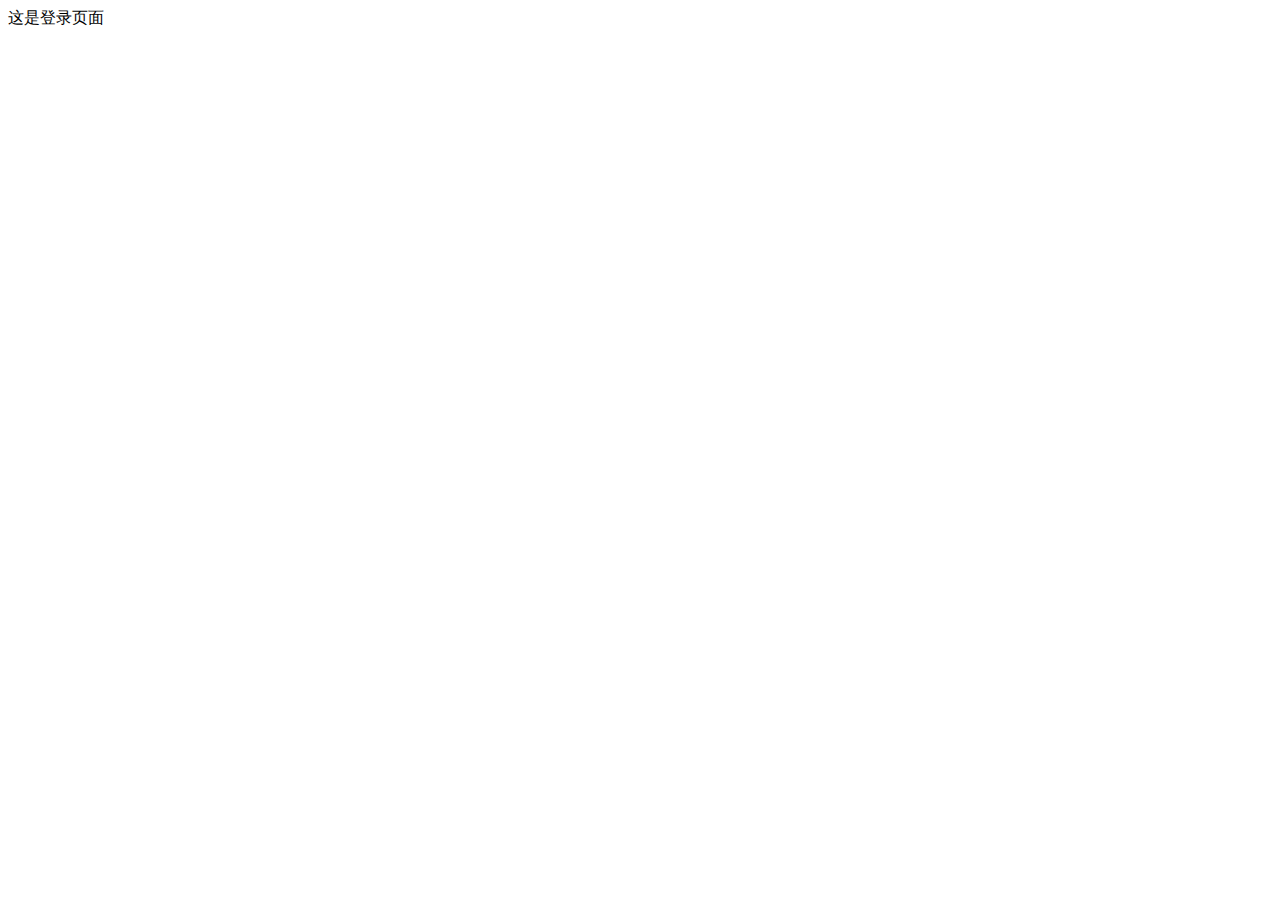
==== public/admin/login.html @ e6982929 "乐淘的第一版1.0" ====
<!DOCTYPE html>
<html lang="en">
<head>
    <meta charset="UTF-8">
    <meta name="viewport" content="width=device-width, user-scalable=no, initial-scale=1.0, maximum-scale=1.0, minimum-scale=1.0">
    <meta http-equiv="X-UA-Compatible" content="ie=edge">
    <title>自己写的网页登录端</title>
</head>
<body>
    这是登录页面
</body>
</html>
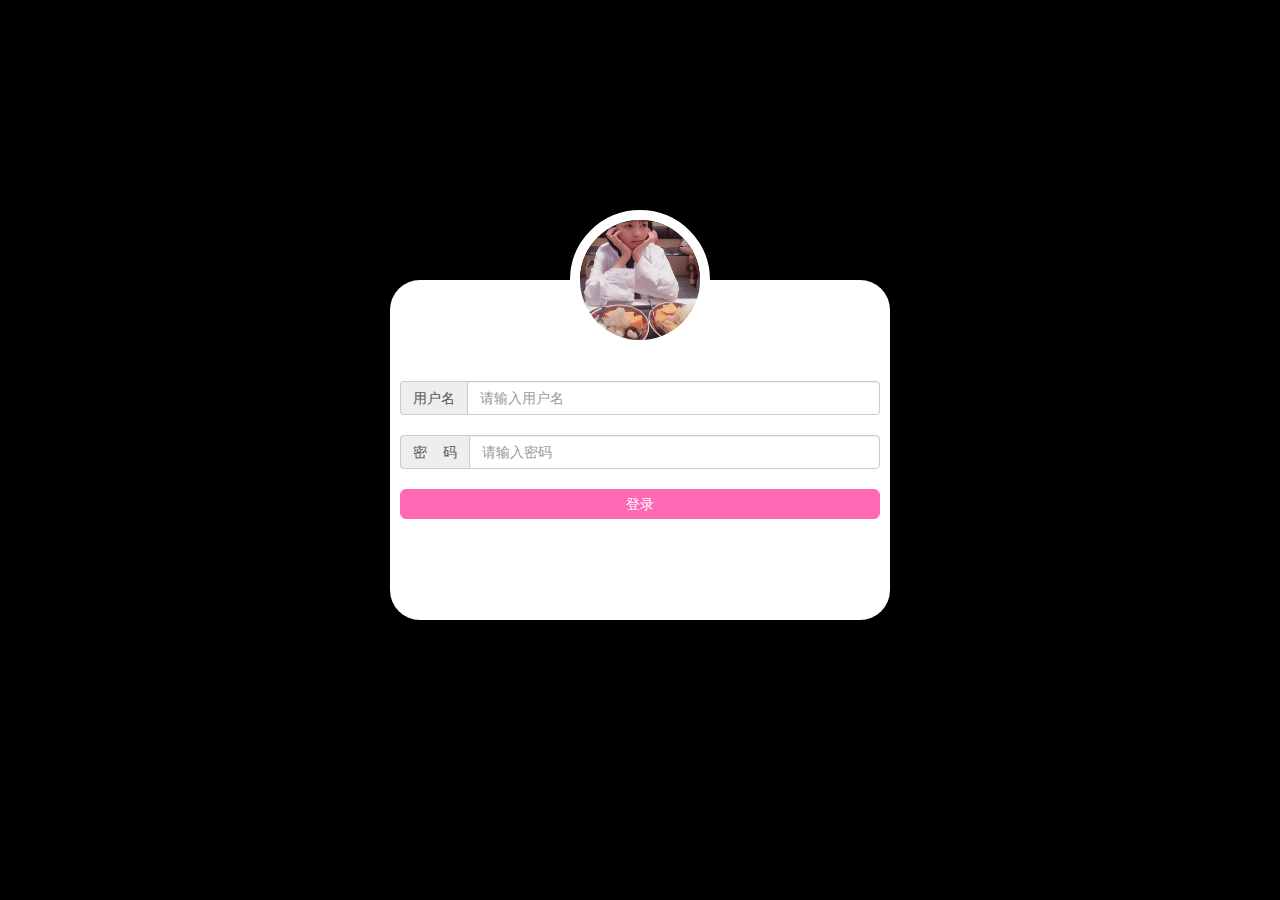
==== commit 8aa40e28: "乐淘项目整体完成" ====
--- a/public/admin/login.html
+++ b/public/admin/login.html
@@ -1,12 +1,40 @@
 <!DOCTYPE html>
 <html lang="en">
+
 <head>
     <meta charset="UTF-8">
     <meta name="viewport" content="width=device-width, user-scalable=no, initial-scale=1.0, maximum-scale=1.0, minimum-scale=1.0">
     <meta http-equiv="X-UA-Compatible" content="ie=edge">
     <title>自己写的网页登录端</title>
+    <link rel="stylesheet" href="./lib/bootstrap/css/bootstrap.min.css">
+    <link rel="stylesheet" href="./lib/font-awesome/css/font-awesome.min.css">
+    <link rel="stylesheet" href="./less/login.css">
 </head>
+
 <body>
-    这是登录页面
+
+    <form class="form">
+        <img src="./images/25.png" alt="">
+        <div class="input-group">
+            <span class="input-group-addon" id="sizing-addon2">用户名</span>
+            <input type="text" class="form-control username" placeholder="请输入用户名" aria-describedby="sizing-addon2">
+        </div>
+        <div class="input-group password1">
+            <span class="input-group-addon" id="sizing-addon2">密&nbsp;&nbsp;&nbsp;&nbsp;码</span>
+            <input type="password" class="form-control password" placeholder="请输入密码" aria-describedby="sizing-addon2">
+        </div>
+        <button type="button" class="btn btn-lg btn-block btn-login">登录</button>
+    </form>
+
+
+
+
+
+    <!-- 依赖jquery,要先引入jquery -->
+    <script src="./lib/jquery/jquery.min.js"></script>
+    <script src="./lib/bootstrap/js/bootstrap.js"></script>
+    <script src="./lib/artTemplate/template-web.js"></script>
+    <script src="./js/login.js"></script>
 </body>
+
 </html>--- a/public/admin/less/login.css
+++ b/public/admin/less/login.css
@@ -0,0 +1,40 @@
+body {
+  background-color: #000;
+}
+.form {
+  width: 500px;
+  height: 340px;
+  background-color: #fff;
+  position: absolute;
+  left: 50%;
+  top: 50%;
+  transform: translate(-50%, -50%);
+  border-radius: 30px;
+  padding: 0 10px;
+  display: flex;
+  flex-direction: column;
+  justify-content: center;
+}
+.form .password1 {
+  margin: 20px 0;
+}
+.form button {
+  padding: 5px 0;
+  background-color: hotpink;
+  font-size: 14px;
+  border-color: hotpink;
+  color: #fff;
+}
+.form button:hover {
+  color: #fff;
+}
+.form img {
+  width: 140px;
+  height: 140px;
+  position: absolute;
+  left: 50%;
+  top: -70px;
+  transform: translate(-50%);
+  border-radius: 50%;
+  border: 10px solid #fff;
+}
